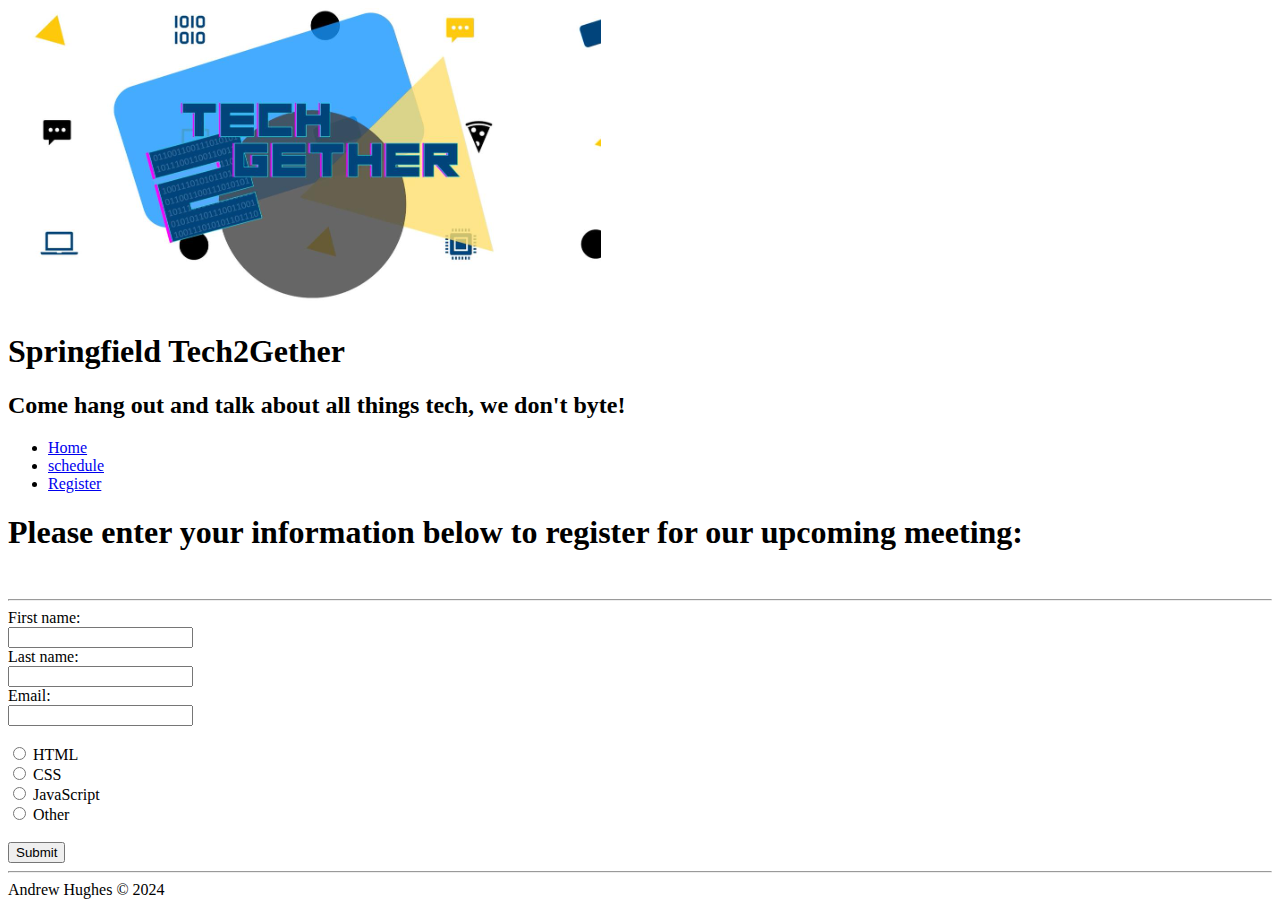
==== register.html @ 7e88e706 "Added initial project" ====
<!DOCTYPE html>
<html lang="en">
<head>
    <meta charset="UTF-8">
    <meta name="viewport" content="width=device-width, initial-scale=1.0">
    <title>Document</title>
</head>
<body>
    <header>

        <img src="images/tech2gether.png" alt="The tech2gether logo"> <!--Places the image I have saved into the header container-->
        <h1>
            Springfield Tech2Gether <!--Title in the header-->
        </h1>

        <h2>
            Come hang out and talk about all things tech, we don't byte!
        </h2>

        <!--Navigation bar with an unordered list for the links-->
        <nav> 
            <ul>
                <li><a href="index.html">Home</a></li>
                <li><a href="schedule.html" target="_blank">schedule</a></li>
                <li><a href="register.html">Register</a></li>
            </ul>
        </nav>

    </header>

    <main>
        <h1>Please enter your information below to register for our upcoming meeting:</h1>
        <br>

        <hr>

        <!--a form, set to send you to thankyou.html when the submit button is clicked-->
        <form action="thankyou.html">
            <!--label assigned to the text box, as well as the prompt-->
            <label for="fname">First name:</label><br> 
            <!--input type is a text box with the id fname, which the label uses to associate the prompt with it-->
            <input type="text" id="fname" name="fname"><br>
            <label for="lname">Last name:</label><br>
            <input type="text" id="lname" name="lname"><br>
            <label for="email">Email:</label><br>
            <input type="text" id="email" name="email"><br>
            <br>
            <!--type is a radio button that is toggleable, id is still matching to the prompt. name is the thing the value is assigned to, and the value is what people see-->
            <input type="radio" id="html" name="fav_language" value="HTML">
            <label for="html">HTML</label><br>
            <input type="radio" name="css" id=" fav_language" value="CSS">
            <label for="radio">CSS</label><br>
            <input type="radio" id="javascript" name="fav_language" value="JavaScript">
            <label for="javascript">JavaScript</label><br>
            <input type="radio" name="other" id="fav_language" value="Other">
            <label for="other">Other</label><br>
            <br>
            <!--type is a button to submit the data and interacts based on the action I gave the form-->
            <input type="submit" value="Submit">
        </form>    
        
    </main>

    <hr>

    <footer>
        Andrew Hughes &copy; 2024
    </footer>

</body>
</html>
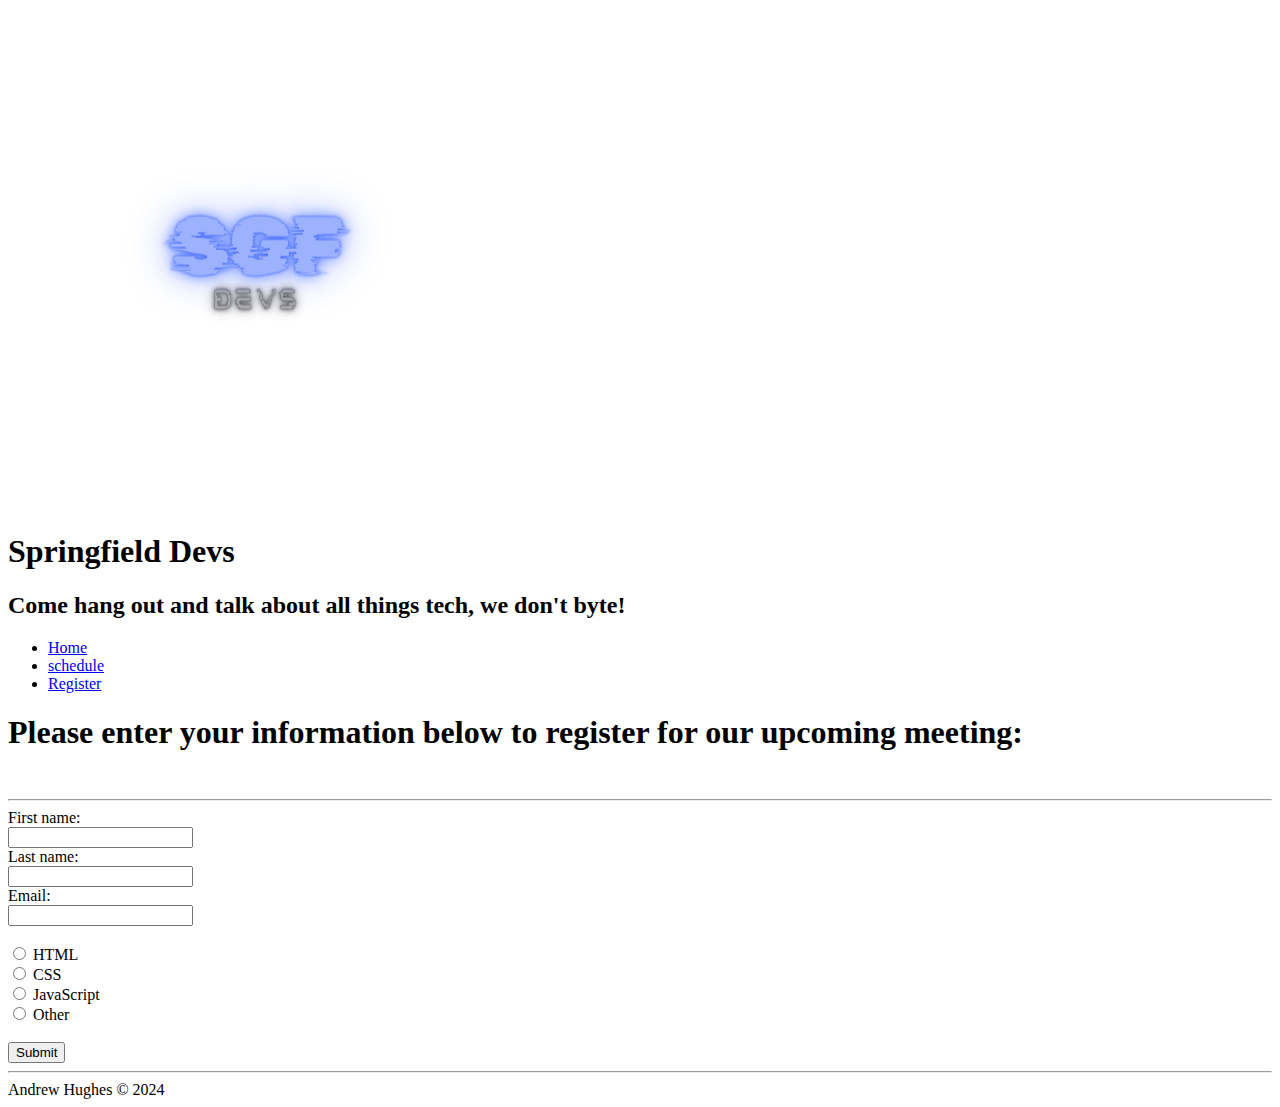
==== commit afa431bf: "change logo and add styles.css" ====
--- a/register.html
+++ b/register.html
@@ -4,13 +4,14 @@
     <meta charset="UTF-8">
     <meta name="viewport" content="width=device-width, initial-scale=1.0">
     <title>Document</title>
+    <link rel="stylesheet" href="styles.css">
 </head>
 <body>
     <header>
 
-        <img src="images/tech2gether.png" alt="The tech2gether logo"> <!--Places the image I have saved into the header container-->
+        <img src="images/SGF Devs.png" alt="Springfield Devs Logo"> <!--Places the image I have saved into the header container-->
         <h1>
-            Springfield Tech2Gether <!--Title in the header-->
+            Springfield Devs <!--Title in the header-->
         </h1>
 
         <h2>
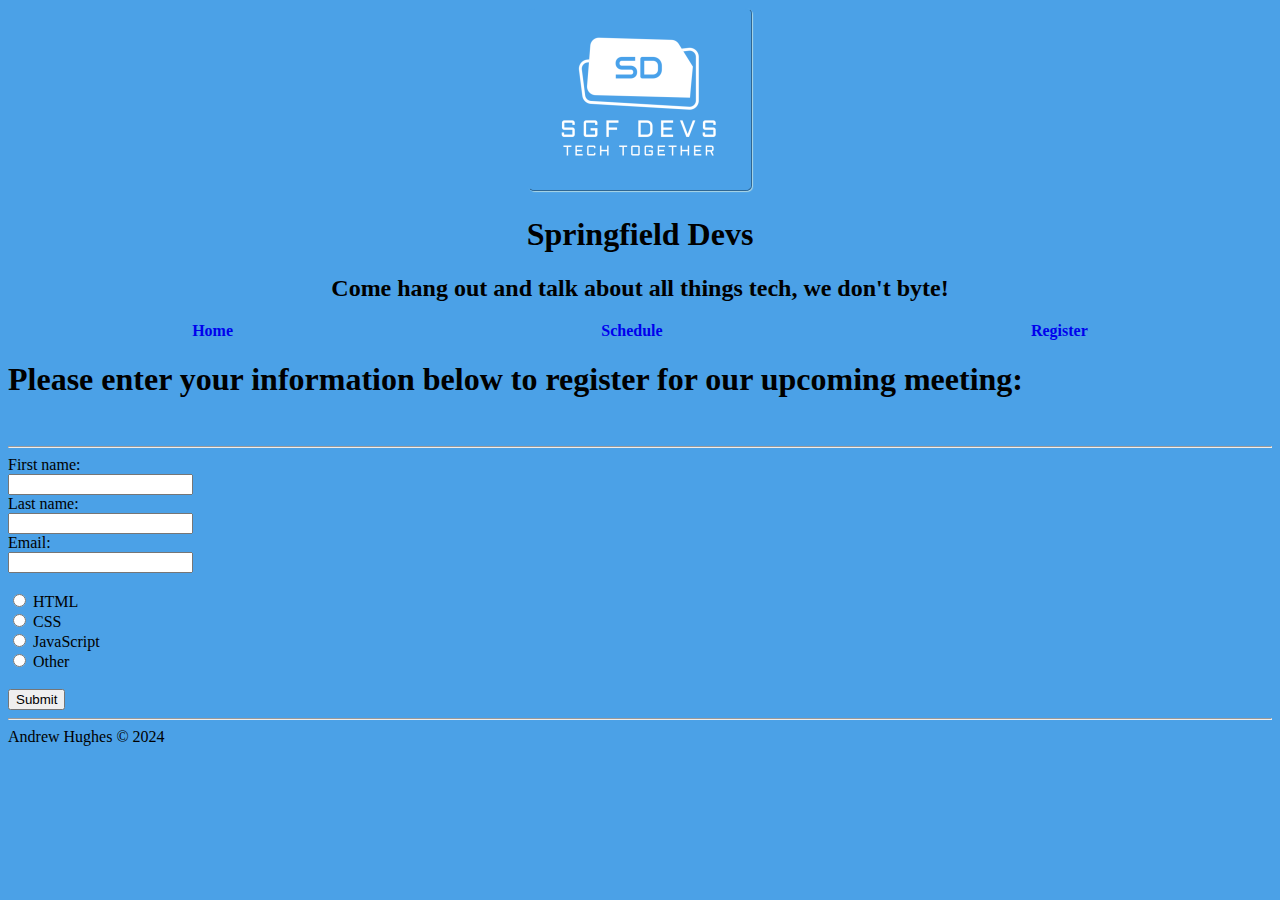
==== commit 46581f24: "adjust nav, center and style header" ====
--- a/register.html
+++ b/register.html
@@ -9,8 +9,7 @@
 <body>
     <header>
 
-        <img src="images/SGF Devs.png" alt="Springfield Devs Logo"> <!--Places the image I have saved into the header container-->
-        <h1>
+        <img src="images/devs_logo.png" alt="Springfield Devs Logo"> <!--Places the image I have saved into the header container-->        <h1>
             Springfield Devs <!--Title in the header-->
         </h1>
 
@@ -19,12 +18,10 @@
         </h2>
 
         <!--Navigation bar with an unordered list for the links-->
-        <nav> 
-            <ul>
-                <li><a href="index.html">Home</a></li>
-                <li><a href="schedule.html" target="_blank">schedule</a></li>
-                <li><a href="register.html">Register</a></li>
-            </ul>
+        <nav>         
+            <a href="index.html">Home</a></li>
+            <a href="schedule.html" target="_blank">Schedule</a></li>
+            <a href="register.html">Register</a></li>            
         </nav>
 
     </header>
--- a/styles.css
+++ b/styles.css
@@ -0,0 +1,28 @@
+body {
+    background-color: rgb(75, 161, 231);
+}
+
+header {
+    text-align: center;
+}
+
+nav {
+    display: flex;
+    justify-content: space-around;
+}
+
+a {
+    text-decoration: none;
+    font-weight: bold;
+}
+
+img {
+    box-shadow: 1px 1px 1px lightblue;
+    border: 1px outset rgb(75, 161, 231);
+    border-radius: 3%;
+    transition: 2s;
+}
+
+img:hover {
+    box-shadow: 5px 5px 20px lightblue;
+}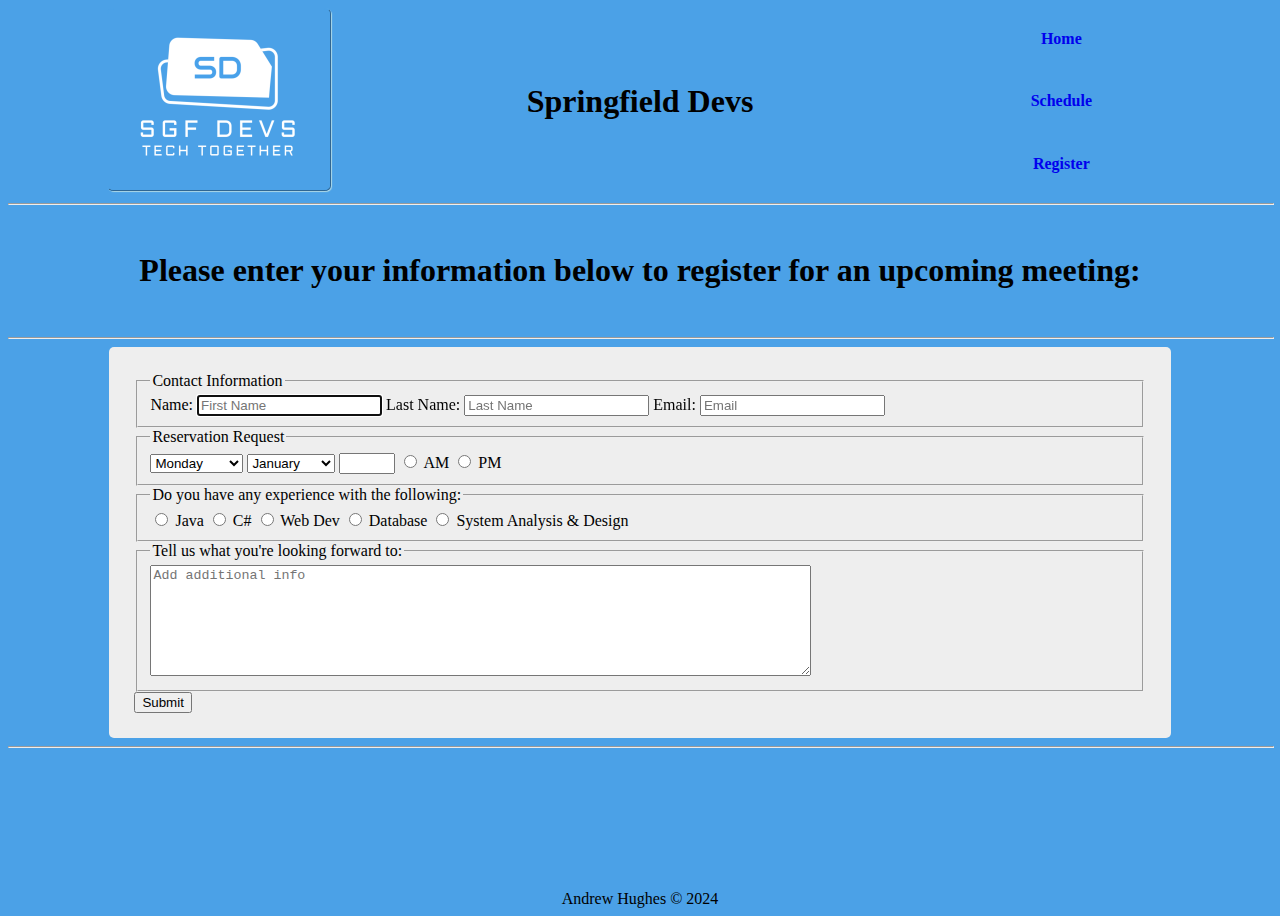
==== commit 48cccc0f: "finish styling web pages" ====
--- a/register.html
+++ b/register.html
@@ -7,55 +7,148 @@
     <link rel="stylesheet" href="styles.css">
 </head>
 <body>
-    <header>
+    <!--header semantic tag-->
+    <header class="grid-container">
+        <div class="grid-item">
+            <img src="images/devs_logo.png" alt="Springfield Devs Logo"> <!--Places the image I have saved into the header container-->
+        </div>
 
-        <img src="images/devs_logo.png" alt="Springfield Devs Logo"> <!--Places the image I have saved into the header container-->        <h1>
-            Springfield Devs <!--Title in the header-->
-        </h1>
-
-        <h2>
-            Come hang out and talk about all things tech, we don't byte!
-        </h2>
+        <div class="grid-item-head">
+            <h1>
+                Springfield Devs <!--Title in the header-->
+            </h1>
+        </div>
 
         <!--Navigation bar with an unordered list for the links-->
-        <nav>         
-            <a href="index.html">Home</a></li>
-            <a href="schedule.html" target="_blank">Schedule</a></li>
-            <a href="register.html">Register</a></li>            
-        </nav>
+        <div class="grid-item-nav">
+            <nav> 
+                <a href="index.html">Home</a></li>
+                <a href="schedule.html" target="_blank">Schedule</a></li>
+                <a href="register.html" target="_blank">Register</a></li>
+            </nav>
+        </div>
 
     </header>
 
+    <hr> <!--thematic break-->
+    <br>
+
     <main>
-        <h1>Please enter your information below to register for our upcoming meeting:</h1>
+        <h1>Please enter your information below to register for an upcoming meeting:</h1>
         <br>
 
         <hr>
 
         <!--a form, set to send you to thankyou.html when the submit button is clicked-->
-        <form action="thankyou.html">
-            <!--label assigned to the text box, as well as the prompt-->
-            <label for="fname">First name:</label><br> 
-            <!--input type is a text box with the id fname, which the label uses to associate the prompt with it-->
-            <input type="text" id="fname" name="fname"><br>
-            <label for="lname">Last name:</label><br>
-            <input type="text" id="lname" name="lname"><br>
-            <label for="email">Email:</label><br>
-            <input type="text" id="email" name="email"><br>
-            <br>
-            <!--type is a radio button that is toggleable, id is still matching to the prompt. name is the thing the value is assigned to, and the value is what people see-->
-            <input type="radio" id="html" name="fav_language" value="HTML">
-            <label for="html">HTML</label><br>
-            <input type="radio" name="css" id=" fav_language" value="CSS">
-            <label for="radio">CSS</label><br>
-            <input type="radio" id="javascript" name="fav_language" value="JavaScript">
-            <label for="javascript">JavaScript</label><br>
-            <input type="radio" name="other" id="fav_language" value="Other">
-            <label for="other">Other</label><br>
-            <br>
-            <!--type is a button to submit the data and interacts based on the action I gave the form-->
-            <input type="submit" value="Submit">
-        </form>    
+        <div class="container">
+
+            <form action="thankyou.html">
+              <fieldset class="one">
+        
+                <legend>
+                  Contact Information
+                </legend>
+                <div class="row">
+                  <div class="column">
+                    <label for="fname">
+                      Name:
+                      <input autofocus type="text" name="fname" id="fname" required placeholder="First Name">
+                    </label>
+                  </div>
+                  <div class="column">
+                    <label for="lname">
+                      Last Name:
+                      <input type="text" name="lname" id="lname" required placeholder="Last Name">
+                    </label>
+                  </div>
+                  <div class="column">
+                    <label for="email">
+                      Email:
+                      <input type="text" name="email" id="email" required placeholder="Email">
+                    </label>
+                  </div>
+        
+                </div>
+        
+              </fieldset>
+        
+              <fieldset>
+                <legend>
+                  Reservation Request
+                </legend>
+        
+                <select name="teacher" id="teacher">
+                  <option value="monday">Monday</option>
+                  <option value="wednesday">Wednesday</option>
+                  <option value="saturday">Saturday</option>
+        
+                </select>
+        
+        
+                <select name="month" id="month">
+                  <option value="jan">January</option>
+                  <option value="feb">February</option>
+                  <option value="march">March</option>
+                  <option value="april">April</option>
+                  <option value="may">May</option>
+                  <option value="june">June</option>
+                  <option value="july">July</option>
+                  <option value="aug">August</option>
+                  <option value="sept">September</option>
+                  <option value="oct">October</option>
+                  <option value="nov">November</option>
+                  <option value="dec">December</option>
+        
+                </select>
+        
+                <input type="number" id="day" name="day" min="1" max="31">
+        
+        
+        
+        
+                <input type="radio" id="am" name="time" value="AM">
+                <label for="am">AM</label>
+        
+                <input type="radio" id="pm" name="time" value="PM">
+                <label for="pm">PM</label>
+        
+        
+              </fieldset>
+        
+              <fieldset>
+                <legend>
+                  Do you have any experience with the following:
+                </legend>
+        
+                <input type="radio" id="java" name="java" value="Java">
+                <label for="java">Java</label>
+                <input type="radio" id="c" name="c" value="Csharp">
+                <label for="c">C#</label>
+                <input type="radio" id="webdev" name="webdev" value="Web Dev">
+                <label for="webdev">Web Dev</label>
+                <input type="radio" id="database" name="database" value="Database">
+                <label for="database">Database</label>
+                <input type="radio" id="sys" name="sys" value="System Analysis and Design">
+                <label for="sys">System Analysis & Design</label>
+        
+        
+        
+              </fieldset>
+        
+              <fieldset>
+                <legend>
+                  Tell us what you're looking forward to:
+                </legend>
+                <textarea placeholder="Add additional info" name="Info" id="Info" cols="80" rows="7"></textarea>
+        
+              </fieldset>
+        
+              <input type="submit" value="Submit">
+        
+            </form>
+        
+        
+          </div>
         
     </main>
 
--- a/styles.css
+++ b/styles.css
@@ -1,5 +1,12 @@
+
+
+
+
 body {
     background-color: rgb(75, 161, 231);
+    min-height: 100vh;
+    display: flex;
+    flex-direction: column;
 }
 
 header {
@@ -8,6 +15,7 @@
 
 nav {
     display: flex;
+    flex-direction: column;
     justify-content: space-around;
 }
 
@@ -21,8 +29,68 @@
     border: 1px outset rgb(75, 161, 231);
     border-radius: 3%;
     transition: 2s;
+    
 }
 
 img:hover {
     box-shadow: 5px 5px 20px lightblue;
-}+}
+
+.grid-container {
+    display: grid;
+    grid-template-columns: repeat(3, minmax(0, 1fr));
+}
+
+.grid-item-head {
+    display: flex;
+    flex-direction: column;
+    flex-wrap: wrap;
+    justify-content: center;
+}
+
+.grid-item-nav {
+    display: flex;
+    justify-content: center;
+}
+
+footer {
+    text-align: center;
+    margin-top: auto;
+}
+
+.schedule {
+    text-align: center;
+    margin-top: 3em;
+    margin-bottom: 3em;
+    background-color: #eeeeee;
+    padding: 25px;
+    border-radius: 5px;
+}
+
+hr {
+    width: 100%;
+}
+
+h1 {
+    text-align: center;
+}
+
+.container {
+    margin: auto;
+    width: 80%;
+    background-color: #eeeeee;
+    padding: 25px;
+    border-radius: 5px;
+} 
+  
+.column {
+    display: inline;
+}
+
+.img1 {
+    max-width: 80%;
+    margin: auto;
+}
+
+
+
